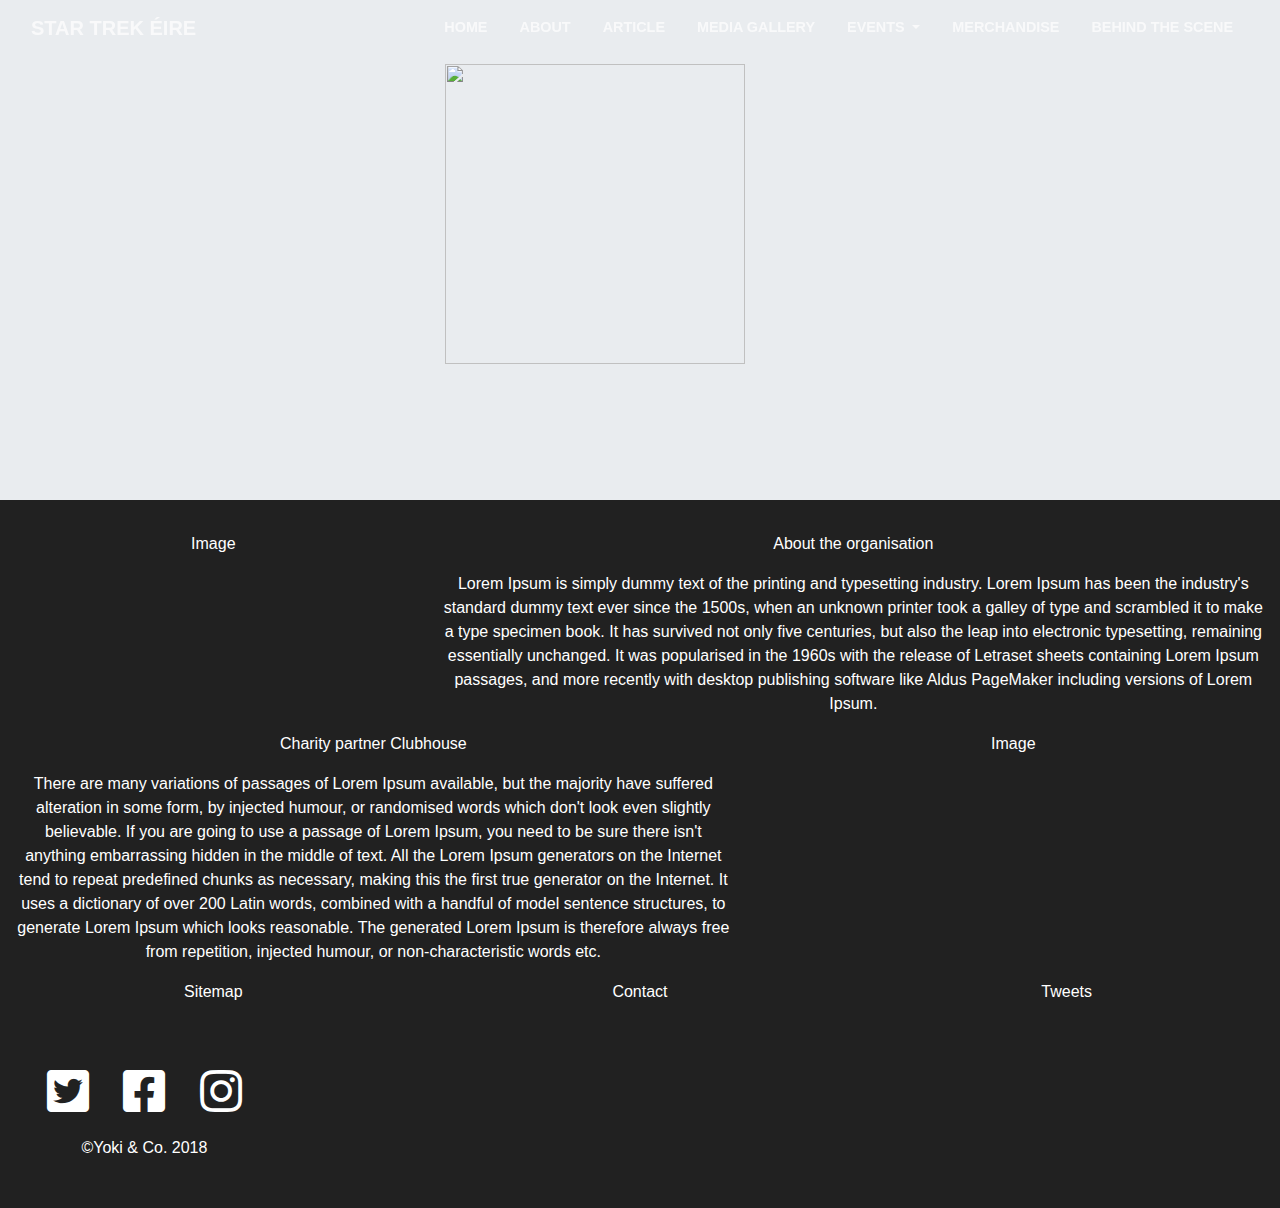
==== about.html @ 0637915a "Added html, jas and css files" ====
<!doctype html>
<html lang="en">
  <head>
    <!-- Required meta tags -->
    <meta charset="utf-8">
    <meta name="viewport" content="width=device-width, initial-scale=1, shrink-to-fit=no">
    <title>Star Trek Eire</title>
    <!-- Bootstrap CSS -->
    <link rel="stylesheet" href="https://maxcdn.bootstrapcdn.com/bootstrap/4.0.0/css/bootstrap.min.css" integrity="sha384-Gn5384xqQ1aoWXA+058RXPxPg6fy4IWvTNh0E263XmFcJlSAwiGgFAW/dAiS6JXm" crossorigin="anonymous">
    <!-- Custom Stylesheets -->
   <link rel="stylesheet" href="css/style.css">
   <link rel="stylesheet" href="css/aboutpage.css">
    <!-- Font Awesome -->
    <link href="https://use.fontawesome.com/releases/v5.0.6/css/all.css" rel="stylesheet">
  </head>
  <body>
    <!-- Navigation -->
    <nav class="navbar navbar-expand-lg navbar-light fixed-top" id="mainNav">
      <div class="container-fluid">
        <a class="navbar-brand js-scroll-trigger" href="#page-top">Star Trek Éire</a>
        <button class="navbar-toggler navbar-toggler-right" type="button" data-toggle="collapse" data-target="#navbarResponsive" aria-controls="navbarResponsive" aria-expanded="false" aria-label="Toggle navigation">
          <span class="navbar-toggler-icon"></span>
        </button>
        <div class="collapse navbar-collapse" id="navbarResponsive">
          <ul class="navbar-nav ml-auto">
            <li class="nav-item active">
              <a class="nav-link" href="index.html">Home <span class="sr-only">(current)</span></a>
            </li>
            <li class="nav-item">
              <a class="nav-link" href="about.html">About</a>
            </li>
            <li class="nav-item">
              <a class="nav-link" href="articles.html">Article</a>
            </li>
            <li class="nav-item">
              <a class="nav-link" href="mediagallery.html">Media Gallery</a>
            </li>
            <li class="nav-item dropdown">
              <a class="nav-link dropdown-toggle" href="#" id="navbarDropdownMenuLink" data-toggle="dropdown" aria-haspopup="true" aria-expanded="false">
                Events
              </a>
              <div class="dropdown-menu" aria-labelledby="navbarDropdownMenuLink">
                <a class="nav-link dropdown-item" href="events.html">Upcoming Events</a>
                <a class="nav-link dropdown-item" href="#">Past Events</a>
              </div>
            </li>
            <li class="nav-item">
              <a class="nav-link" href="merchandise.html">Merchandise</a>
            </li>
            <li class="nav-item">
              <a class="nav-link" href="behindthescene.html">Behind the Scene</a>
            </li>
          </ul>
        </div>
      </div>
    </nav>

<!-- Banner-->
<div class="row">
  <div class="jumbotron jumbotron-fluid">
    <div class="container">
      <div id="logo">
        <div class="row">
              <img class="logoimg animated fadeInUp img-responsive" src="assets/STE_logo_201216.png">
        </div>
      </div>
    </div>
  </div>
</div>

<!-- First row -->
 <section class="first">
   <div class="container-fluid">
     <div class="row">
      <div class="col-lg-4 col-md-4 col-sm-4 col-xs-12">
        <p>Image</p>
      </div>
      <div class="col-lg-8 col-md-8 col-sm-12 col-xs-12">
        <p>About the organisation</p>
        <p>Lorem Ipsum is simply dummy text of the printing and typesetting industry. Lorem Ipsum has been the industry's
         standard dummy text ever since the 1500s, when an unknown printer took a galley of type and scrambled it to make
         a type specimen book. It has survived not only five centuries, but also the leap into electronic typesetting,
         remaining essentially unchanged. It was popularised in the 1960s with the release of Letraset sheets containing
         Lorem Ipsum passages, and more recently with desktop publishing software like Aldus PageMaker including versions
         of Lorem Ipsum.</p>
      </div>
    </div>
  </div>
 </section>
<!-- second row -->
  <section class="second">
    <div class="container-fluid">
      <div class="row">
      <div class="col-lg-7 col-md-7 col-sm-9 col-xs-12">
        <p>Charity partner Clubhouse</p>
        <p>There are many variations of passages of Lorem Ipsum available, but the majority have suffered alteration in some form,
           by injected humour, or randomised words which don't look even slightly believable. If you are going to use a passage
            of Lorem Ipsum, you need to be sure there isn't anything embarrassing hidden in the middle of text. All the Lorem Ipsum
             generators on the Internet tend to repeat predefined chunks as necessary, making this the first true generator on the
              Internet. It uses a dictionary of over 200 Latin words, combined with a handful of model sentence structures, to generate
               Lorem Ipsum which looks reasonable. The generated Lorem Ipsum is therefore always free from repetition, injected humour,
                or non-characteristic words etc.</p>
      </div>
      <div class="col-lg-5 col-md-5 col-sm-7 col-xs-12">
        <p>Image</p>
      </div>
    </div>
  </div>
  </section>
<!-- Sitemap and other information -->
  <section class="sitemap">
      <div class="container-fluid">
        <div class="row">
          <div class="col-lg-4 col-md-4 col-sm-5 col-xs-12"><p>Sitemap</p></div>
          <div class="col-lg-4 col-md-4 col-sm-5 col-xs-12"><p>Contact</p></div>
          <div class="col-lg-4 col-md-4 col-sm-2 col-xs-12"><p>Tweets</p></div>
        </div>
      </div>
  </section>
<!-- footer -->
  <section class="footer">
      <div class="container-fluid">
        <div class="row">
          <div id="icons">
            <ul class="list-inline">
              <a href="http://www.twitter.com" target="_blank"><li class="list-inline-item"><i class="fab twitter fa-twitter-square fa-3x"></i></li></a>
              <a href="http://www.facebbok.com" target="_blank"><li class="list-inline-item"><i class="fab facebook fa-facebook-square fa-3x"></i></li></a>
              <a href="http://www.instagram.com" target="_blank"><li class="list-inline-item"><i class="fab instagram fa-instagram fa-3x"></i></li></a>
           </ul>
           <p>&copy;Yoki & Co. 2018</p>
          </div>
      </div>
    </div>
  </section>

    <!-- Optional JavaScript -->
    <!-- jQuery first, then Popper.js, then Bootstrap JS -->
    <script src="https://code.jquery.com/jquery-3.2.1.slim.min.js" integrity="sha384-KJ3o2DKtIkvYIK3UENzmM7KCkRr/rE9/Qpg6aAZGJwFDMVNA/GpGFF93hXpG5KkN" crossorigin="anonymous"></script>
    <script src="https://cdnjs.cloudflare.com/ajax/libs/popper.js/1.12.9/umd/popper.min.js" integrity="sha384-ApNbgh9B+Y1QKtv3Rn7W3mgPxhU9K/ScQsAP7hUibX39j7fakFPskvXusvfa0b4Q" crossorigin="anonymous"></script>
    <script src="https://maxcdn.bootstrapcdn.com/bootstrap/4.0.0/js/bootstrap.min.js" integrity="sha384-JZR6Spejh4U02d8jOt6vLEHfe/JQGiRRSQQxSfFWpi1MquVdAyjUar5+76PVCmYl" crossorigin="anonymous"></script>


     <!-- Plugin JavaScript -->
     <script src="vendor/jquery-easing/jquery.easing.min.js"></script>
     <script src="vendor/scrollreveal/scrollreveal.min.js"></script>
     <script src="vendor/magnific-popup/jquery.magnific-popup.min.js"></script>

     <!-- Custom scripts for this template -->
     <script src="js/scrollNav.js"></script>
     <script src="js/creative.min.js"></script>

  </body>
</html>
---- css/style.css ----
/* Custom stylesheet for Star Trek Eire Prototype */
/* Created by Bebito Samji */
/*version 3*/
/*Edited by Yoki 04/03/2018*/

/* style for body */
html, body {
  background-color: #212121;
  height: 100%;
  background-size: cover;
  text-align: center;
  font-size: 16px;
  margin: 0 auto;
}

h1 {
  font-size: 2.5em;
}

h2 {
  font-size: 2em;
  color: white;
}

#mainNav {
  border-bottom: 1px solid rgba(33, 37, 41, 0.1);
  background-color: #fff;
  font-family: 'Open Sans', 'Helvetica Neue', Arial, sans-serif;
  -webkit-transition: all 0.2s;
  -moz-transition: all 0.2s;
  transition: all 0.2s;
}

#mainNav .navbar-brand {
  font-weight: 700;
  text-transform: uppercase;
  color: #007129;
  font-family: 'Open Sans', 'Helvetica Neue', Arial, sans-serif;
}

#mainNav .navbar-brand:focus, #mainNav .navbar-brand:hover {
  color: #f05f40;
}

#mainNav .navbar-nav > li.nav-item > a.nav-link,
#mainNav .navbar-nav > li.nav-item > a.nav-link:focus {
  font-size: .9rem;
  font-weight: 700;
  text-transform: uppercase;
  color: #212529;
}

#mainNav .navbar-nav > li.nav-item > a.nav-link:hover,
#mainNav .navbar-nav > li.nav-item > a.nav-link:focus:hover {
  color: #f05f40;
}

#mainNav .navbar-nav > li.nav-item > a.nav-link.active,
#mainNav .navbar-nav > li.nav-item > a.nav-link:focus.active {
  color: #fff !important;
  background-color: transparent;
}

#mainNav .navbar-nav > li.nav-item > a.nav-link.active:hover,
#mainNav .navbar-nav > li.nav-item > a.nav-link:focus.active:hover {
  background-color: transparent;
}

@media (min-width: 992px) {
  #mainNav {
    border-color: transparent;
    background-color: transparent;
  }
  #mainNav .navbar-brand {
    color: rgba(255, 255, 255, 0.7);
  }
  #mainNav .navbar-brand:focus, #mainNav .navbar-brand:hover {
    color: #fff;
  }
  #mainNav .navbar-nav > li.nav-item > a.nav-link {
    padding: 0.5rem 1rem;
  }
  #mainNav .navbar-nav > li.nav-item > a.nav-link,
  #mainNav .navbar-nav > li.nav-item > a.nav-link:focus {
    color: rgba(255, 255, 255, 0.7);
  }
  #mainNav .navbar-nav > li.nav-item > a.nav-link:hover,
  #mainNav .navbar-nav > li.nav-item > a.nav-link:focus:hover {
    color: #fff;
  }
  #mainNav.navbar-shrink {
    border-bottom: 1px solid rgba(33, 37, 41, 0.1);
    background-color: #fff;
  }
  #mainNav.navbar-shrink .navbar-brand {
    color: #007129;
  }
  #mainNav.navbar-shrink .navbar-brand:focus, #mainNav.navbar-shrink .navbar-brand:hover {
    color: #f05f40;
  }
  #mainNav.navbar-shrink .navbar-nav > li.nav-item > a.nav-link,
  #mainNav.navbar-shrink .navbar-nav > li.nav-item > a.nav-link:focus {
    color: #212529;
  }
  #mainNav.navbar-shrink .navbar-nav > li.nav-item > a.nav-link:hover,
  #mainNav.navbar-shrink .navbar-nav > li.nav-item > a.nav-link:focus:hover {
    color: #F05F40;
  }
}

/* Sets the backgrounf banner image */
.jumbotron{
  background-image: url("../assets/earth-space.jpg");
  background-size: cover;
  background-repeat: no-repeat;
  background-position: center center;
  height: 500px;
  width: 100%;
}

/* style for banner containing logo */
/* .banner {
  text-align:center;
  width: 100%;
  height: 600px; */
  /* padding-left: 100px;
  padding-right: 100px; */
  /* background-size: cover;
  margin-top: -10px;
  margin-bottom: 5px;
  position: relative;
  z-index: 0;
}

.banner2 {
  position: relative;
  height: 400px;
} */

#articles_main {
  width: 100%;
  height: 50%;
}

#events_main {
  width: 100%;
  height: 50%;
}

/* #banner_img {
  position: absolute;
  width: 100%;
  height: 600px;
  background-size: cover;
  background-repeat: repeat-x;
} */

#logo {
  position: absolute;
  /* display: inline-block;
  left: 50%;
  margin-left: -150px; */
  z-index:3;
  /* padding-left: 550px;
  padding-right: 550px; */
  /* margin-top: -15px; */
  /* margin: 0 auto; */
}

.logoimg{
  position: relative;
  display: block;
  left: 50%;
  margin-left: 150px;
  width: 300px;
  height: 300px;
}

/* logo */
#circle {
  position: absolute;
  display: inline-block;
  /* left: 50%;
  right: 50%; */
  /* margin-top: -10px; */
  font-size: 2em;
  font-weight: 300;
  /* padding: 50px; */
  border-radius: 95%;
  height: 300px;
  width: 300px;
  background-color: #FAFAFA;
  margin: 0 auto;
}

/*Basic styling of rows*/
.firstrow, .secondrow {
  float: left;
  position: relative;
  text-align: center;
  padding: 20px 0;
  width: 100%;
  height: 500px;
}

/* First row of content */

/* .firstrow h2 {
  padding-top: 20px;
  text-align: center;
  font-size: 2em;
  font-weight: bold;
}

*/
.firstrow p {
  text-align: left;
}

.firstrow a {
  text-decoration: none;
  color: white;
}

.learn_more {
  text-decoration: underline;
  text-align: left;
}

/* Second row of content */
.secondrow p {
  text-align: left;
}

/* style for rows in every containers */
/* .row {
  margin:0;
  text-align: center;
} */

/* column stylings */
.col-lg-2,
.col-lg-3,
.col-lg-4,
.col-lg-5,
.col-lg-6,
.col-lg-7,
.col-lg-8 {
  color: white;
  background-color: #212121;
  /* background-color: rgba(33,33,33,0.7); */
  /* opacity: 0.7; */
  /* border-right: solid; */
  /* background-color: #FFF59D; */
}

.col-md-2,
.col-md-3,
.col-md-4,
.col-md-5,
.col-md-6,
.col-md-7,
.col-md-8 {
  color: white;
  /* border-right: solid; */
  /* background-color: #FFF59D; */
}

.col-sm-12 {
  clear: both;
  color: white;
  /* border-right: solid; */
  /* background-color: #FFF59D; */
}

.col-xs-12 {
  clear: both;
  color: white;
  /* border-right: solid; */
  /* background-color: #FFF59D; */
}

.col-lg-4:hover, .col-lg-8:hover {
  /* cursor: pointer; */
  /* background-color: #FFEB3B; */
  transition: all 0.5s ease-in-out;
}

.col-md-3:hover, .col-md-6:hover {
  /* cursor: pointer; */
  /* background-color: #FF7043; */
  transition: all 0.2s ease-in-out;
}

/* container for contact details */
.contact {
  /* position: relative; */
  margin: 0 auto;
  clear: both;
  margin-top: 5px;
  margin-bottom: 5px;
  align-items: center;
  background-color: #F0F3F4;
  padding: 10px;
}

.text {
  text-align: center;
  margin: 0px;
  color: black;
}

.text h1 {
  text-align: center;
  margin: 0px;
}

.text p {
  text-align: center;
  padding-top: 5px;
  /* padding-left: 10%; */
  font-size: 2em;
  font-weight: 200;
}

/* image holders */
.square p {
  /* padding-top: 60px;
  padding-left: 5px; */
  font-size: 1em;
}

.crew {
  background-color: white;
  vertical-align: middle;
  margin: 0 auto;
}

.square {
  vertical-align: middle;
  background: #D0D3D4;
  border-radius: 96%;
  height: 170px;
  width: 170px;
  margin: 0 auto;
  /* margin-top: 3px;
  margin-left: 150px;
  padding: 20px; */
  display: inline-block;
  -webkit-transition: all 1.5s ease-in-out;
  -moz-transition: all 1.5s ease-in-out;
  -o-transition: all 1.5s ease-in-out;
  transition: all 1.5s ease-in-out;
}

.square:hover {
  cursor: pointer;
  background-color: #9FA8DA;
  border-radius: 0;
  transition: all 0.5s ease-in-out;
}

/* Footer section */
.footer {
  clear: both;
  position: relative;
  /* bottom: 0; */
  color: white;
  background-color: #212121;
  padding: 2rem;
}

.img_art {
  margin: 0 auto;
  padding: 10px;
}

.image_article{
  max-width: 100%;
  float: right;
  padding: 10px;
}

.art {
  text-align: left;
  color: white;
  padding: 10px;
}

.art a {
  text-decoration: none;
  color: white;
}

.art a:hover {
  color: #615C5B;
}

.art h2 {
  text-align: left;
  color: white;
  font-weight: bold;
  padding: 10px;
}

.image_events {
  max-width: 100%;
  float: right;
  padding: 10px;
}

.about_img {
  max-width: 90%;
  max-height: 100%;
}

.events {
  text-align: left;
  color: white;
  padding: 10px;
}

.events a {
  text-decoration: none;
  color: white;
}

.events a:hover {
  color: #615C5B;
}

.events h2 {
  text-align: left;
  color: white;
  font-weight: bold;
  padding: 10px;
}

/*copyright footer*/

.mastfoot {
  color: white;
  /* color: rgba(255,255,255,.5); */
  background-color: #212121;
}

/* Padding for spacing */
.inner {
  padding: 1rem;
}

.img-fluid {
  max-width: 100%;
  max-height: 100%;
  height: auto;
}

#icons {
    text-align: center;
    padding-top: 10px;
    padding-bottom: -30px;
}

#icons .fab {
    color: white;
    margin: 5px 15px;
    position: relative;
    bottom: 0;
    transition: all 0.2s ease-in-out;
}

#icons .twitter:hover {
    color:#6cadde;
    bottom: 5px;
}

#icons .facebook:hover {
    color:#3b5998;
    bottom: 5px;
}

#icons .instagram:hover {
    color:#517fa6;
    bottom: 5px;
}

#section_title {
  position: absolute;
  color: white;
  font-size: 3em;
  font-weight: bold;
  z-index: 1;
}

@media screen and (max-width: 480px) {
  .jumbotron{
    height: 200px;
  }

  #logo {
    position: absolute;
    display: inline-block;
    /* left: 50%;
    margin-left: -200px; */
    z-index:3;
    /* padding-left: 550px;
    padding-right: 550px; */
    /* margin-top: -15px; */
    /* margin: 0 auto; */
  }

  /* logo */
  .logoimg{
    position: relative;
    display: block;
    left: 50%;
    margin-left: -50px;
    width: 100px;
    height: 100px;
    /* margin: 0 auto; */
  }

  #circle {
    position: absolute;
    display: inline-block;
    /* left: 50%;
    right: 50%; */
    /* margin-top: -10px; */
    font-size: 2em;
    font-weight: 150;
    /* padding: 50px; */
    border-radius: 95%;
    height: 150px;
    width: 150px;
    background-color: #FAFAFA;
  }

  .mastfoot {
    position: fixed;
    bottom: 0;
    font-size: 0.8em;
  }

  .mastfoot,
  .cover-container {
    width: 100%; /* Must be percentage or pixels for horizontal alignment */
  }
}

@media screen and (max-width: 768px) {
  #logo {
    position: relative;
    display: inline-block;
    z-index:3;
    /* padding-left: 550px;
    padding-right: 550px; */
    /* margin-top: -10px; */
  }

  /* logo */
  .logoimg{
    position: relative;
    display: block;
    left: 50%;
    margin-left: -75px;
    width: 150px;
    height: 150px;
    /* margin: 0 auto; */
  }

  #circle {
    position: absolute;
    display: inline-block;
    /* left: 50%;
    right: 50%; */
    /* margin-top: -10px; */
    font-size: 2em;
    font-weight: 200;
    /* padding: 50px; */
    border-radius: 95%;
    height: 200px;
    width: 200px;
    background-color: #FAFAFA;
  }

  .square {
    background: #D0D3D4;
    border-radius: 96%;
    height: 100px;
    width: 100px;
    margin-top: 3px;
    margin-left: 5px;
    padding-bottom: 5px;
    display: block;
    -webkit-transition: all 1.5s ease-in-out;
    -moz-transition: all 1.5s ease-in-out;
    -o-transition: all 1.5s ease-in-out;
    transition: all 1.5s ease-in-out;
  }

  .mastfoot {
    clear: both;
    bottom: 0;
    font-size: 0.8em;
  }

  .mastfoot,
  .cover-container {
    width: 100%; /* Must be percentage or pixels for horizontal alignment */
  }
}
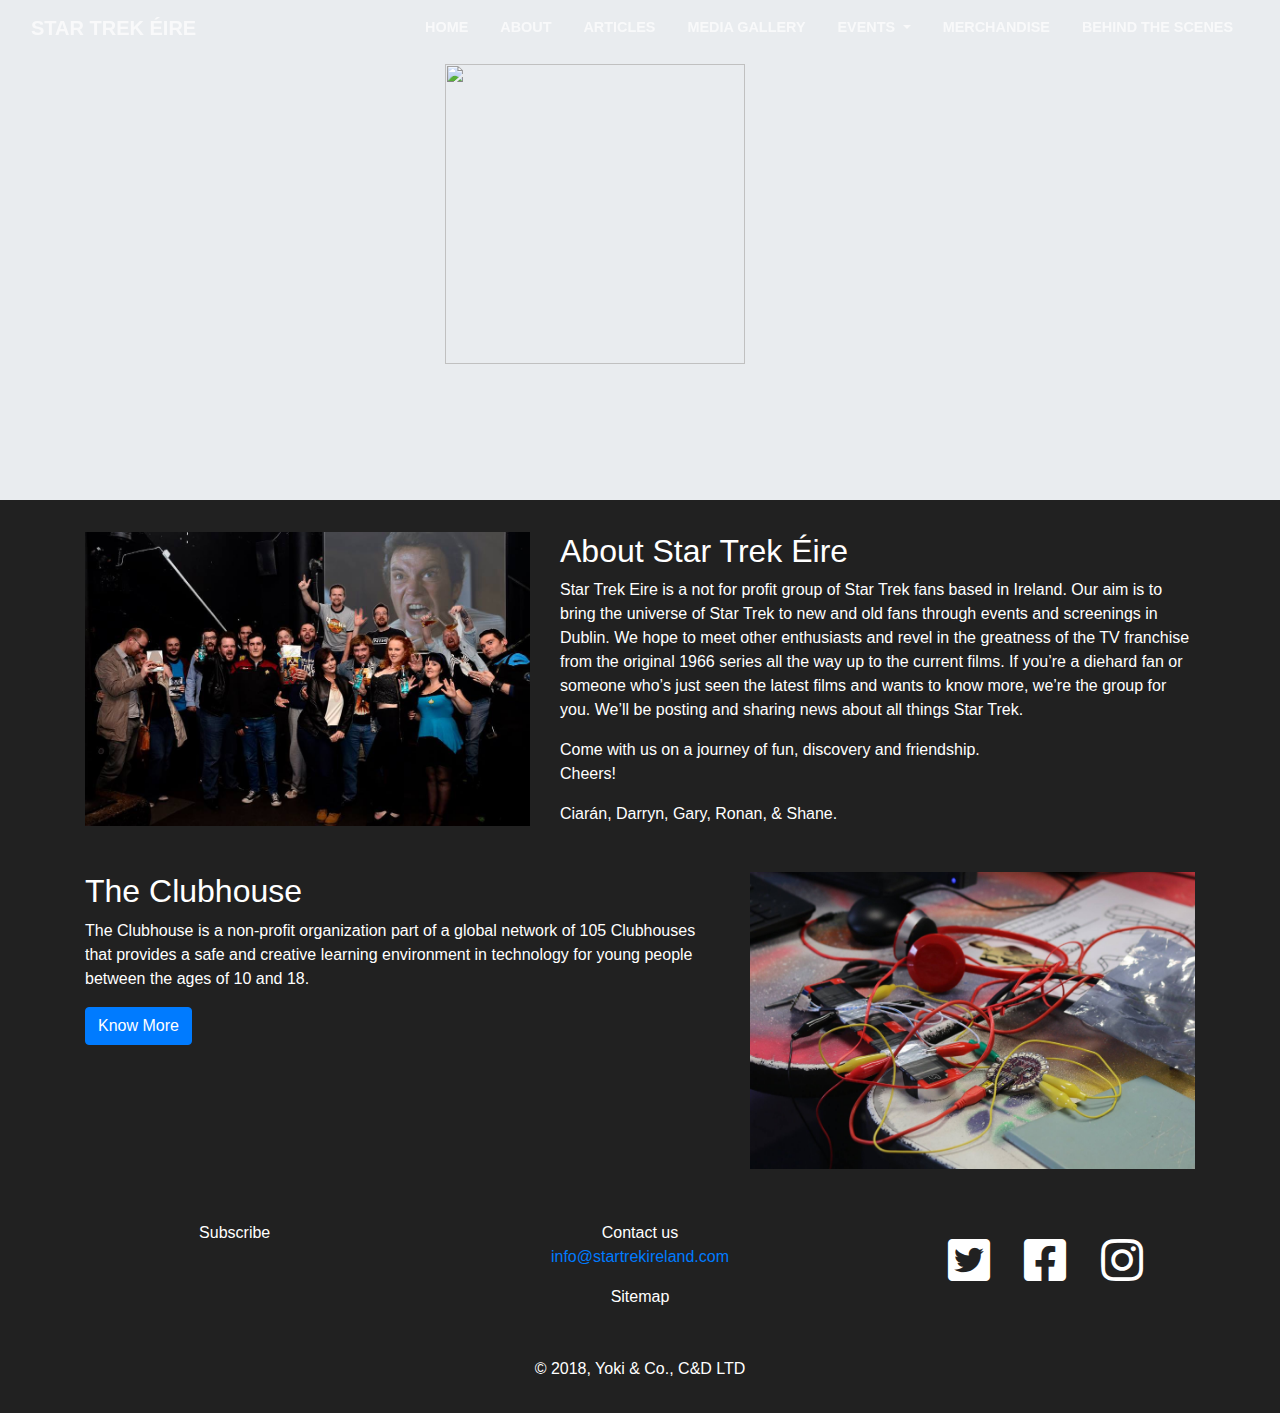
==== commit 0f9ef8b5: "Merge pull request #4 from ykylee3/StaticBackground" ====
--- a/about.html
+++ b/about.html
@@ -30,7 +30,7 @@
               <a class="nav-link" href="about.html">About</a>
             </li>
             <li class="nav-item">
-              <a class="nav-link" href="articles.html">Article</a>
+              <a class="nav-link" href="articles.html">Articles</a>
             </li>
             <li class="nav-item">
               <a class="nav-link" href="mediagallery.html">Media Gallery</a>
@@ -48,7 +48,7 @@
               <a class="nav-link" href="merchandise.html">Merchandise</a>
             </li>
             <li class="nav-item">
-              <a class="nav-link" href="behindthescene.html">Behind the Scene</a>
+              <a class="nav-link" href="behindthescene.html">Behind the Scenes</a>
             </li>
           </ul>
         </div>
@@ -70,84 +70,95 @@
 
 <!-- First row -->
  <section class="first">
-   <div class="container-fluid">
+   <div class="container">
      <div class="row">
-      <div class="col-lg-4 col-md-4 col-sm-4 col-xs-12">
-        <p>Image</p>
+      <div class="col-lg-5 col-md-5 col-sm-4 col-xs-12">
+        <div class="img-fluid"><img id="ste_about" src="assets/startrekeire_about.jpg" alt="star trek group"></div>
+
+
       </div>
-      <div class="col-lg-8 col-md-8 col-sm-12 col-xs-12">
-        <p>About the organisation</p>
-        <p>Lorem Ipsum is simply dummy text of the printing and typesetting industry. Lorem Ipsum has been the industry's
-         standard dummy text ever since the 1500s, when an unknown printer took a galley of type and scrambled it to make
-         a type specimen book. It has survived not only five centuries, but also the leap into electronic typesetting,
-         remaining essentially unchanged. It was popularised in the 1960s with the release of Letraset sheets containing
-         Lorem Ipsum passages, and more recently with desktop publishing software like Aldus PageMaker including versions
-         of Lorem Ipsum.</p>
+      <div class="about col-lg-7 col-md-7 col-sm-12 col-xs-12">
+        <h2>About Star Trek Éire</h2>
+        <p>Star Trek Eire is a not for profit group of Star Trek fans based
+          in Ireland. Our aim is to bring the universe of Star Trek to new
+          and old fans through events and screenings in Dublin. We hope to
+          meet other enthusiasts and revel in the greatness of the TV franchise
+          from the original 1966 series all the way up to the current films.
+          If you’re a diehard fan or someone who’s just seen the latest films
+          and wants to know more, we’re the group for you. We’ll be posting
+          and sharing news about all things Star Trek.
+
+          <p>Come with us on a journey of fun, discovery and friendship.
+          <br>Cheers!
+          <p>Ciarán, Darryn, Gary, Ronan, & Shane.</p>
       </div>
     </div>
   </div>
  </section>
 <!-- second row -->
   <section class="second">
-    <div class="container-fluid">
+    <div class="container">
       <div class="row">
-      <div class="col-lg-7 col-md-7 col-sm-9 col-xs-12">
-        <p>Charity partner Clubhouse</p>
-        <p>There are many variations of passages of Lorem Ipsum available, but the majority have suffered alteration in some form,
-           by injected humour, or randomised words which don't look even slightly believable. If you are going to use a passage
-            of Lorem Ipsum, you need to be sure there isn't anything embarrassing hidden in the middle of text. All the Lorem Ipsum
-             generators on the Internet tend to repeat predefined chunks as necessary, making this the first true generator on the
-              Internet. It uses a dictionary of over 200 Latin words, combined with a handful of model sentence structures, to generate
-               Lorem Ipsum which looks reasonable. The generated Lorem Ipsum is therefore always free from repetition, injected humour,
-                or non-characteristic words etc.</p>
+      <div class="about col-lg-7 col-md-7 col-sm-9 col-xs-12">
+        <h2>The Clubhouse</h2>
+        <p>The Clubhouse is a non-profit organization part of a global network
+          of 105 Clubhouses that provides a safe and creative learning environment in
+          technology for young people between the ages of 10 and 18.</p>
+          <a class="btn btn-primary" href="http://theclubhouse.ie/" role="button">Know More</a>
       </div>
       <div class="col-lg-5 col-md-5 col-sm-7 col-xs-12">
-        <p>Image</p>
+        <div class="img-fluid"><img id="clubhouse_about" src="assets/clubhouse.jpg" alt="kid's equipments image"></div>
       </div>
     </div>
   </div>
   </section>
+
 <!-- Sitemap and other information -->
-  <section class="sitemap">
-      <div class="container-fluid">
-        <div class="row">
-          <div class="col-lg-4 col-md-4 col-sm-5 col-xs-12"><p>Sitemap</p></div>
-          <div class="col-lg-4 col-md-4 col-sm-5 col-xs-12"><p>Contact</p></div>
-          <div class="col-lg-4 col-md-4 col-sm-2 col-xs-12"><p>Tweets</p></div>
+<section class="footer">
+  <div class="container-fluid">
+    <div class="row">
+      <div class="col-lg-4 col-md-4 col-sm-12 col-xs-12">
+        <div>Subscribe</div>
+      </div>
+      <div class="col-lg-4 col-md-4 col-sm-12 col-xs-12">
+        <div>Contact us</div>
+        <p><a href="#">info@startrekireland.com</a></p>
+        <div>Sitemap</div>
+      </div>
+      <div class="col-lg-4 col-md-4 col-sm-12 col-xs-12">
+        <div id="icons">
+          <ul class="list-inline">
+            <a href="http://www.twitter.com" target="_blank"><li class="list-inline-item"><i class="fab twitter fa-twitter-square fa-3x"></i></li></a>
+            <a href="http://www.facebbok.com" target="_blank"><li class="list-inline-item"><i class="fab facebook fa-facebook-square fa-3x"></i></li></a>
+            <a href="http://www.instagram.com" target="_blank"><li class="list-inline-item"><i class="fab instagram fa-instagram fa-3x"></i></li></a>
+          </ul>
         </div>
       </div>
-  </section>
-<!-- footer -->
-  <section class="footer">
-      <div class="container-fluid">
-        <div class="row">
-          <div id="icons">
-            <ul class="list-inline">
-              <a href="http://www.twitter.com" target="_blank"><li class="list-inline-item"><i class="fab twitter fa-twitter-square fa-3x"></i></li></a>
-              <a href="http://www.facebbok.com" target="_blank"><li class="list-inline-item"><i class="fab facebook fa-facebook-square fa-3x"></i></li></a>
-              <a href="http://www.instagram.com" target="_blank"><li class="list-inline-item"><i class="fab instagram fa-instagram fa-3x"></i></li></a>
-           </ul>
-           <p>&copy;Yoki & Co. 2018</p>
-          </div>
-      </div>
     </div>
-  </section>
+  </div>
+</section>
 
-    <!-- Optional JavaScript -->
-    <!-- jQuery first, then Popper.js, then Bootstrap JS -->
-    <script src="https://code.jquery.com/jquery-3.2.1.slim.min.js" integrity="sha384-KJ3o2DKtIkvYIK3UENzmM7KCkRr/rE9/Qpg6aAZGJwFDMVNA/GpGFF93hXpG5KkN" crossorigin="anonymous"></script>
-    <script src="https://cdnjs.cloudflare.com/ajax/libs/popper.js/1.12.9/umd/popper.min.js" integrity="sha384-ApNbgh9B+Y1QKtv3Rn7W3mgPxhU9K/ScQsAP7hUibX39j7fakFPskvXusvfa0b4Q" crossorigin="anonymous"></script>
-    <script src="https://maxcdn.bootstrapcdn.com/bootstrap/4.0.0/js/bootstrap.min.js" integrity="sha384-JZR6Spejh4U02d8jOt6vLEHfe/JQGiRRSQQxSfFWpi1MquVdAyjUar5+76PVCmYl" crossorigin="anonymous"></script>
+<div class="mastfoot">
+  <div class="inner">
+    <p>&copy; 2018, Yoki & Co., C&D LTD</p>
+  </div>
+</div>
 
 
-     <!-- Plugin JavaScript -->
-     <script src="vendor/jquery-easing/jquery.easing.min.js"></script>
-     <script src="vendor/scrollreveal/scrollreveal.min.js"></script>
-     <script src="vendor/magnific-popup/jquery.magnific-popup.min.js"></script>
+<!-- Optional JavaScript -->
+<!-- jQuery first, then Popper.js, then Bootstrap JS -->
+<script src="https://code.jquery.com/jquery-3.2.1.slim.min.js" integrity="sha384-KJ3o2DKtIkvYIK3UENzmM7KCkRr/rE9/Qpg6aAZGJwFDMVNA/GpGFF93hXpG5KkN" crossorigin="anonymous"></script>
+<script src="https://cdnjs.cloudflare.com/ajax/libs/popper.js/1.12.9/umd/popper.min.js" integrity="sha384-ApNbgh9B+Y1QKtv3Rn7W3mgPxhU9K/ScQsAP7hUibX39j7fakFPskvXusvfa0b4Q" crossorigin="anonymous"></script>
+<script src="https://maxcdn.bootstrapcdn.com/bootstrap/4.0.0/js/bootstrap.min.js" integrity="sha384-JZR6Spejh4U02d8jOt6vLEHfe/JQGiRRSQQxSfFWpi1MquVdAyjUar5+76PVCmYl" crossorigin="anonymous"></script>
 
-     <!-- Custom scripts for this template -->
-     <script src="js/scrollNav.js"></script>
-     <script src="js/creative.min.js"></script>
+<!-- Plugin JavaScript -->
+<script src="vendor/jquery-easing/jquery.easing.min.js"></script>
+<script src="vendor/scrollreveal/scrollreveal.min.js"></script>
+<script src="vendor/magnific-popup/jquery.magnific-popup.min.js"></script>
 
-  </body>
+<!-- Custom scripts for this template -->
+<script src="js/scrollNav.js"></script>
+<script src="js/creative.min.js"></script>
+
+</body>
 </html>
--- a/css/style.css
+++ b/css/style.css
@@ -4,7 +4,17 @@
 /*Edited by Yoki 04/03/2018*/
 
 /* style for body */
-html, body {
+html {
+  font-size: 16px;
+  line-height: 23px;
+  background-color: #212121;
+  height: 100%;
+  background-size: cover;
+  text-align: center;
+  margin: 0 auto;
+}
+
+body {
   background-color: #212121;
   height: 100%;
   background-size: cover;
@@ -144,7 +154,9 @@
 
 #events_main {
   width: 100%;
-  height: 50%;
+  height: 100%;
+  height: auto;
+  margin: 0 auto;
 }
 
 /* #banner_img {
@@ -194,7 +206,8 @@
 }
 
 /*Basic styling of rows*/
-.firstrow, .secondrow {
+.firstrow,
+.secondrow {
   float: left;
   position: relative;
   text-align: center;
@@ -232,6 +245,16 @@
   text-align: left;
 }
 
+.clubhouse{
+  background-image: url("../assets/clubhouse_index.jpg");
+  background-size: cover;
+  background-repeat: no-repeat;
+  background-position: center center;
+  height: 100%;
+  width: 100%;
+  padding: 20px;
+  text-align: center;
+}
 /* style for rows in every containers */
 /* .row {
   margin:0;
@@ -305,6 +328,7 @@
 }
 
 .text {
+  position: relative;
   text-align: center;
   margin: 0px;
   color: black;
@@ -331,6 +355,7 @@
 }
 
 .crew {
+  position: relative;
   background-color: white;
   vertical-align: middle;
   margin: 0 auto;
@@ -360,6 +385,16 @@
   transition: all 0.5s ease-in-out;
 }
 
+.events_index {
+  /* background-size: cover;
+  background-repeat: no-repeat;
+  background-position: center center; */
+  height: 100%;
+  width: 100%;
+  padding: 20px;
+  text-align: center;
+}
+
 /* Footer section */
 .footer {
   clear: both;
@@ -368,6 +403,7 @@
   color: white;
   background-color: #212121;
   padding: 2rem;
+  margin-top: 20px;
 }
 
 .img_art {
@@ -434,6 +470,23 @@
   color: white;
   font-weight: bold;
   padding: 10px;
+}
+
+.about{
+  text-align: left;
+  padding-bottom: 30px;
+}
+
+#clubhouse_about{
+  max-width: 100%;
+  max-height: 100%;
+  height: auto;
+}
+
+#ste_about{
+  max-width: 100%;
+  max-height: 100%;
+  height: auto;
 }
 
 /*copyright footer*/
@@ -495,6 +548,10 @@
 @media screen and (max-width: 480px) {
   .jumbotron{
     height: 200px;
+  }
+
+  body {
+    font-size: 12px;
   }
 
   #logo {
@@ -548,6 +605,8 @@
 }
 
 @media screen and (max-width: 768px) {
+  font-size: 14px;
+
   #logo {
     position: relative;
     display: inline-block;
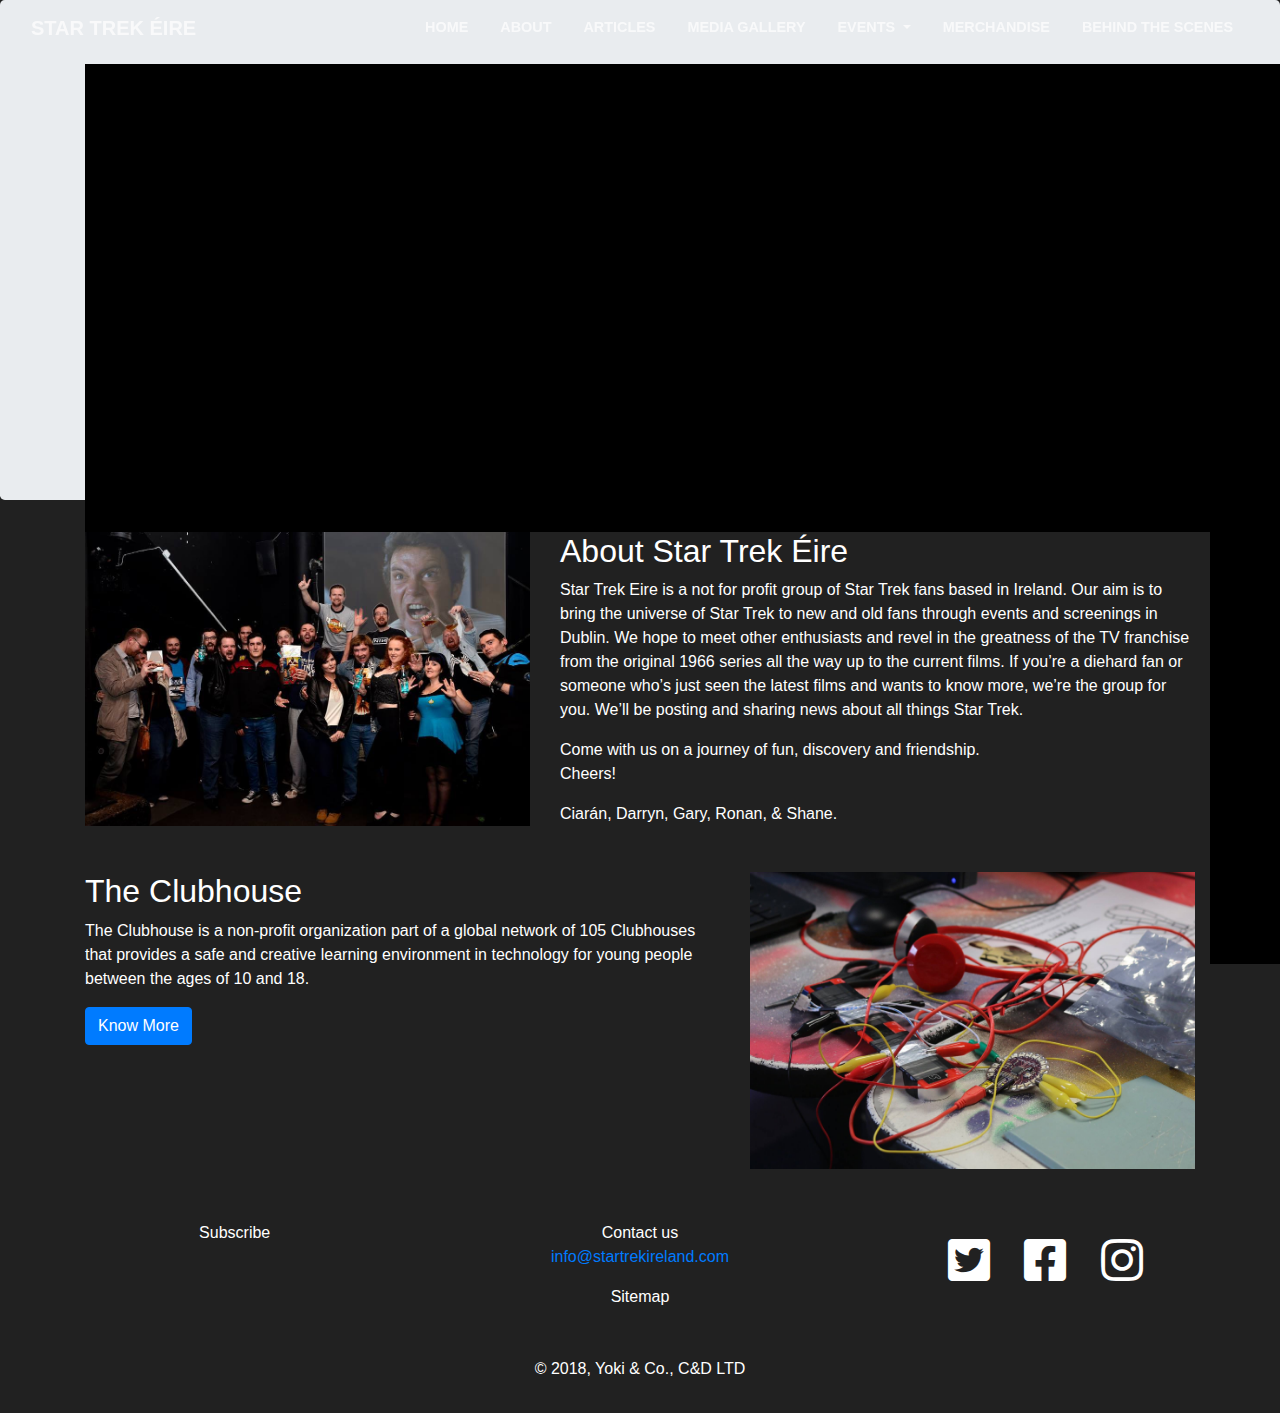
==== commit c68ddfc1: "Centered logo in and added draft of particke animation in index.html" ====
--- a/about.html
+++ b/about.html
@@ -55,18 +55,14 @@
       </div>
     </nav>
 
-<!-- Banner-->
-<div class="row">
-  <div class="jumbotron jumbotron-fluid">
-    <div class="container">
-      <div id="logo">
-        <div class="row">
-              <img class="logoimg animated fadeInUp img-responsive" src="assets/STE_logo_201216.png">
+    <div class="jumbotron">
+      <div class="container">
+        <div id="particles-js"></div>
+        <div class="img-fluid mx-auto d-block text-center" id="logo">
+          <img class="logoimg animated fadeInUp" src="assets/STE_logo_201216.png">
         </div>
       </div>
     </div>
-  </div>
-</div>
 
 <!-- First row -->
  <section class="first">
--- a/css/style.css
+++ b/css/style.css
@@ -74,48 +74,6 @@
 #mainNav .navbar-nav > li.nav-item > a.nav-link.active:hover,
 #mainNav .navbar-nav > li.nav-item > a.nav-link:focus.active:hover {
   background-color: transparent;
-}
-
-@media (min-width: 992px) {
-  #mainNav {
-    border-color: transparent;
-    background-color: transparent;
-  }
-  #mainNav .navbar-brand {
-    color: rgba(255, 255, 255, 0.7);
-  }
-  #mainNav .navbar-brand:focus, #mainNav .navbar-brand:hover {
-    color: #fff;
-  }
-  #mainNav .navbar-nav > li.nav-item > a.nav-link {
-    padding: 0.5rem 1rem;
-  }
-  #mainNav .navbar-nav > li.nav-item > a.nav-link,
-  #mainNav .navbar-nav > li.nav-item > a.nav-link:focus {
-    color: rgba(255, 255, 255, 0.7);
-  }
-  #mainNav .navbar-nav > li.nav-item > a.nav-link:hover,
-  #mainNav .navbar-nav > li.nav-item > a.nav-link:focus:hover {
-    color: #fff;
-  }
-  #mainNav.navbar-shrink {
-    border-bottom: 1px solid rgba(33, 37, 41, 0.1);
-    background-color: #fff;
-  }
-  #mainNav.navbar-shrink .navbar-brand {
-    color: #007129;
-  }
-  #mainNav.navbar-shrink .navbar-brand:focus, #mainNav.navbar-shrink .navbar-brand:hover {
-    color: #f05f40;
-  }
-  #mainNav.navbar-shrink .navbar-nav > li.nav-item > a.nav-link,
-  #mainNav.navbar-shrink .navbar-nav > li.nav-item > a.nav-link:focus {
-    color: #212529;
-  }
-  #mainNav.navbar-shrink .navbar-nav > li.nav-item > a.nav-link:hover,
-  #mainNav.navbar-shrink .navbar-nav > li.nav-item > a.nav-link:focus:hover {
-    color: #F05F40;
-  }
 }
 
 /* Sets the backgrounf banner image */
@@ -168,42 +126,41 @@
 } */
 
 #logo {
+  z-index:3;
+}
+
+.logoimg{
+}
+
+/* ---- particles.js container ---- */
+
+#particles-js {
   position: absolute;
-  /* display: inline-block;
-  left: 50%;
-  margin-left: -150px; */
-  z-index:3;
-  /* padding-left: 550px;
-  padding-right: 550px; */
-  /* margin-top: -15px; */
-  /* margin: 0 auto; */
-}
-
-.logoimg{
-  position: relative;
-  display: block;
-  left: 50%;
-  margin-left: 150px;
-  width: 300px;
-  height: 300px;
+  width: 100%;
+  height: 100%;
+  background-color: #000000;
+  background-image: url("");
+  background-repeat: no-repeat;
+  background-size: cover;
+  background-position: 50% 50%;
 }
 
 /* logo */
-#circle {
+/* #circle {
   position: absolute;
   display: inline-block;
   /* left: 50%;
   right: 50%; */
   /* margin-top: -10px; */
-  font-size: 2em;
+  /* font-size: 2em;
   font-weight: 300;
-  /* padding: 50px; */
+  /* padding: 50px;
   border-radius: 95%;
   height: 300px;
   width: 300px;
   background-color: #FAFAFA;
   margin: 0 auto;
-}
+} */
 
 /*Basic styling of rows*/
 .firstrow,
@@ -508,6 +465,37 @@
   height: auto;
 }
 
+/* For the articles page */
+/* for the holding container */
+.article {
+  width: 100%;
+  margin: 10px 0px;
+}
+/* column styles if needed */
+.col-lg-2, .col-lg-3, .col-md-3, .col-sm-4, .col-xs-12 {
+
+}
+/* image in the article */
+#articleimage {
+  padding: 5px;
+  width: inherit;
+  height: 260px;
+}
+/* text in the article */
+.article p {
+  text-align: justify;
+}
+/* heading for the article */
+.article h5 {
+  padding-top: 10px;
+  font-weight: 400;
+}
+/* links for full article */
+#clickme {
+  font-style: italic;
+  font-weight: bold;
+}
+
 #icons {
     text-align: center;
     padding-top: 10px;
@@ -545,6 +533,37 @@
   z-index: 1;
 }
 
+/* For the articles page */
+/* for the holding container */
+.article {
+  width: 100%;
+  margin: 10px 0px;
+}
+/* column styles if needed */
+.col-lg-2, .col-lg-3, .col-md-3, .col-sm-4, .col-xs-12 {
+
+}
+/* image in the article */
+#articleimage {
+  padding: 5px;
+  width: inherit;
+  height: 260px;
+}
+/* text in the article */
+.article p {
+  text-align: justify;
+}
+/* heading for the article */
+.article h5 {
+  padding-top: 10px;
+  font-weight: 400;
+}
+/* links for full article */
+#clickme {
+  font-style: italic;
+  font-weight: bold;
+}
+
 @media screen and (max-width: 480px) {
   .jumbotron{
     height: 200px;
@@ -555,26 +574,7 @@
   }
 
   #logo {
-    position: absolute;
-    display: inline-block;
-    /* left: 50%;
-    margin-left: -200px; */
-    z-index:3;
-    /* padding-left: 550px;
-    padding-right: 550px; */
-    /* margin-top: -15px; */
-    /* margin: 0 auto; */
-  }
-
-  /* logo */
-  .logoimg{
-    position: relative;
-    display: block;
-    left: 50%;
-    margin-left: -50px;
-    width: 100px;
-    height: 100px;
-    /* margin: 0 auto; */
+    max-height: 50px;
   }
 
   #circle {
@@ -608,23 +608,6 @@
   font-size: 14px;
 
   #logo {
-    position: relative;
-    display: inline-block;
-    z-index:3;
-    /* padding-left: 550px;
-    padding-right: 550px; */
-    /* margin-top: -10px; */
-  }
-
-  /* logo */
-  .logoimg{
-    position: relative;
-    display: block;
-    left: 50%;
-    margin-left: -75px;
-    width: 150px;
-    height: 150px;
-    /* margin: 0 auto; */
   }
 
   #circle {
@@ -668,3 +651,48 @@
     width: 100%; /* Must be percentage or pixels for horizontal alignment */
   }
 }
+
+@media (min-width: 992px) {
+  #logo {
+  }
+
+  #mainNav {
+    border-color: transparent;
+    background-color: transparent;
+  }
+  #mainNav .navbar-brand {
+    color: rgba(255, 255, 255, 0.7);
+  }
+  #mainNav .navbar-brand:focus, #mainNav .navbar-brand:hover {
+    color: #fff;
+  }
+  #mainNav .navbar-nav > li.nav-item > a.nav-link {
+    padding: 0.5rem 1rem;
+  }
+  #mainNav .navbar-nav > li.nav-item > a.nav-link,
+  #mainNav .navbar-nav > li.nav-item > a.nav-link:focus {
+    color: rgba(255, 255, 255, 0.7);
+  }
+  #mainNav .navbar-nav > li.nav-item > a.nav-link:hover,
+  #mainNav .navbar-nav > li.nav-item > a.nav-link:focus:hover {
+    color: #fff;
+  }
+  #mainNav.navbar-shrink {
+    border-bottom: 1px solid rgba(33, 37, 41, 0.1);
+    background-color: #fff;
+  }
+  #mainNav.navbar-shrink .navbar-brand {
+    color: #007129;
+  }
+  #mainNav.navbar-shrink .navbar-brand:focus, #mainNav.navbar-shrink .navbar-brand:hover {
+    color: #f05f40;
+  }
+  #mainNav.navbar-shrink .navbar-nav > li.nav-item > a.nav-link,
+  #mainNav.navbar-shrink .navbar-nav > li.nav-item > a.nav-link:focus {
+    color: #212529;
+  }
+  #mainNav.navbar-shrink .navbar-nav > li.nav-item > a.nav-link:hover,
+  #mainNav.navbar-shrink .navbar-nav > li.nav-item > a.nav-link:focus:hover {
+    color: #F05F40;
+  }
+}
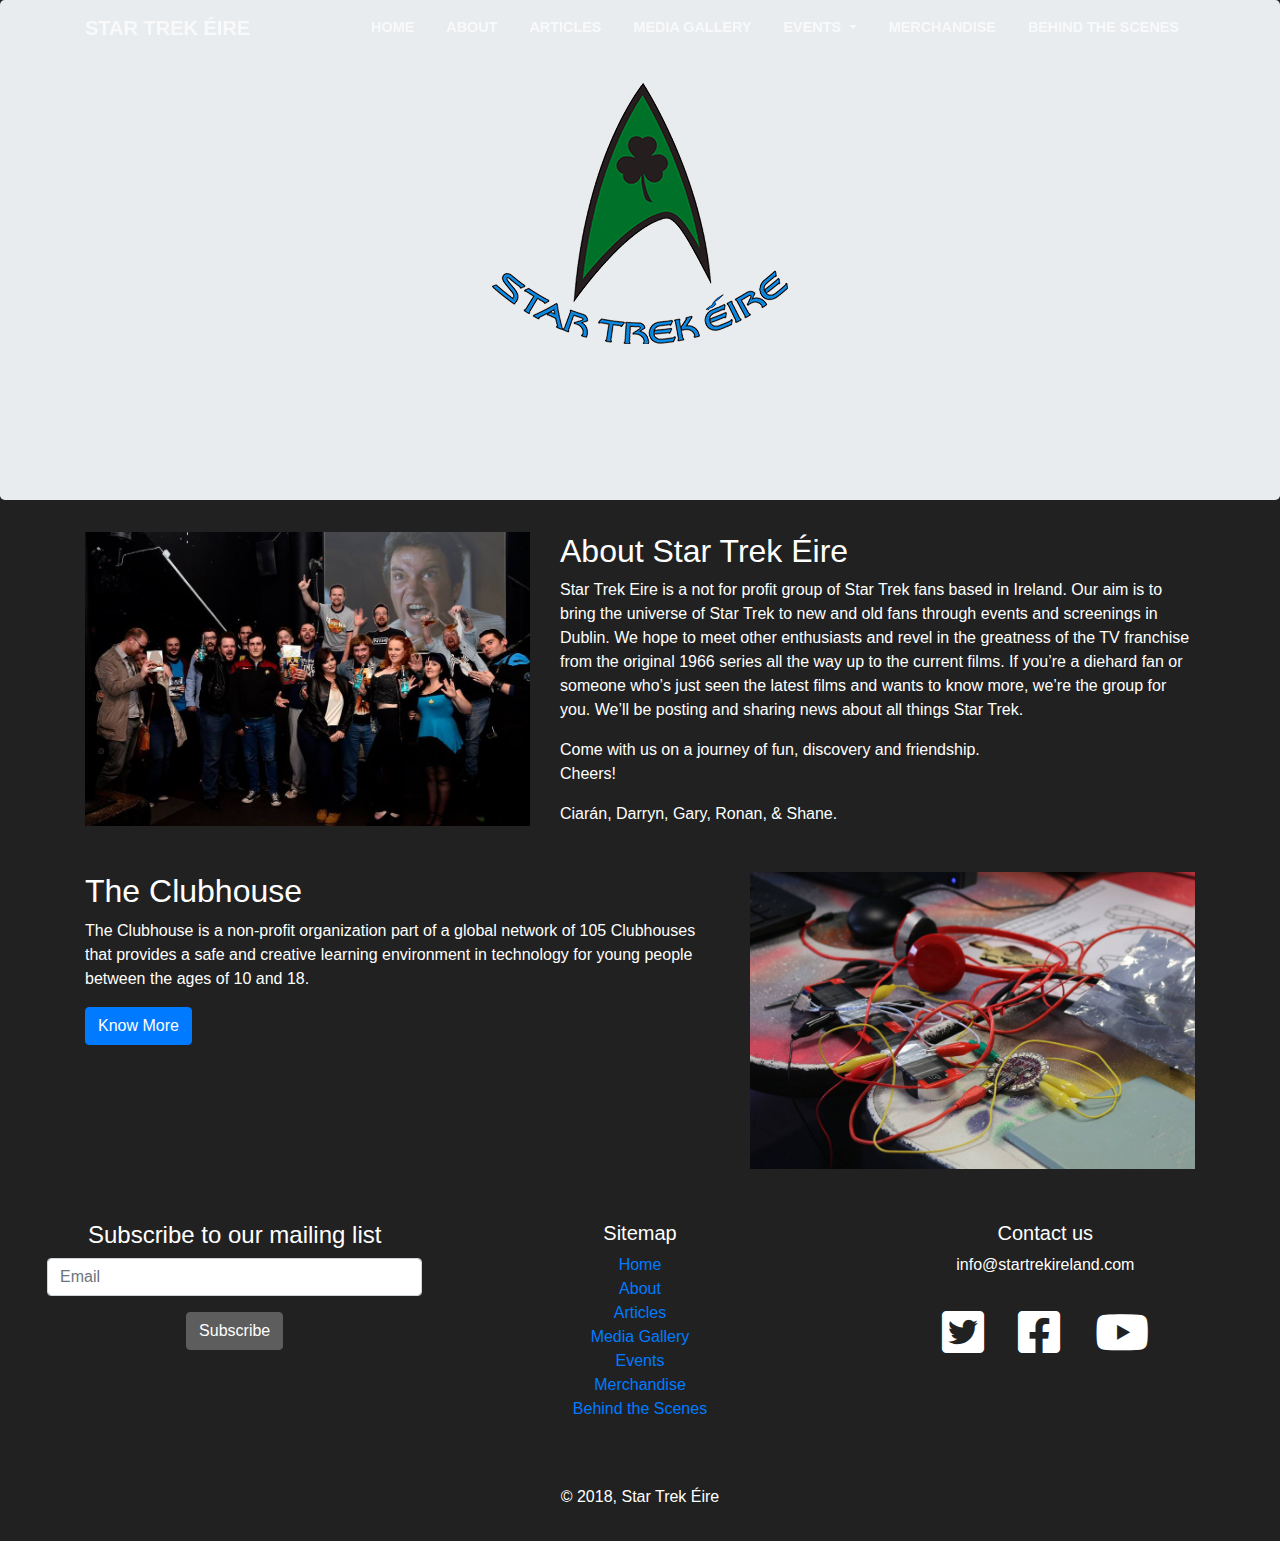
==== commit 328fa7d0: "fixed bug in nav bar" ====
--- a/about.html
+++ b/about.html
@@ -16,7 +16,7 @@
   <body>
     <!-- Navigation -->
     <nav class="navbar navbar-expand-lg navbar-light fixed-top" id="mainNav">
-      <div class="container-fluid">
+      <div class="container">
         <a class="navbar-brand js-scroll-trigger" href="#page-top">Star Trek Éire</a>
         <button class="navbar-toggler navbar-toggler-right" type="button" data-toggle="collapse" data-target="#navbarResponsive" aria-controls="navbarResponsive" aria-expanded="false" aria-label="Toggle navigation">
           <span class="navbar-toggler-icon"></span>
@@ -57,7 +57,6 @@
 
     <div class="jumbotron">
       <div class="container">
-        <div id="particles-js"></div>
         <div class="img-fluid mx-auto d-block text-center" id="logo">
           <img class="logoimg animated fadeInUp" src="assets/STE_logo_201216.png">
         </div>
@@ -109,37 +108,94 @@
   </div>
   </section>
 
-<!-- Sitemap and other information -->
-<section class="footer">
-  <div class="container-fluid">
-    <div class="row">
-      <div class="col-lg-4 col-md-4 col-sm-12 col-xs-12">
-        <div>Subscribe</div>
-      </div>
-      <div class="col-lg-4 col-md-4 col-sm-12 col-xs-12">
-        <div>Contact us</div>
-        <p><a href="#">info@startrekireland.com</a></p>
-        <div>Sitemap</div>
-      </div>
-      <div class="col-lg-4 col-md-4 col-sm-12 col-xs-12">
-        <div id="icons">
-          <ul class="list-inline">
-            <a href="http://www.twitter.com" target="_blank"><li class="list-inline-item"><i class="fab twitter fa-twitter-square fa-3x"></i></li></a>
-            <a href="http://www.facebbok.com" target="_blank"><li class="list-inline-item"><i class="fab facebook fa-facebook-square fa-3x"></i></li></a>
-            <a href="http://www.instagram.com" target="_blank"><li class="list-inline-item"><i class="fab instagram fa-instagram fa-3x"></i></li></a>
-          </ul>
-        </div>
-      </div>
-    </div>
-  </div>
-</section>
-
-<div class="mastfoot">
-  <div class="inner">
-    <p>&copy; 2018, Yoki & Co., C&D LTD</p>
-  </div>
-</div>
-
+    <!-- Sitemap and other information -->
+    <section class="footer">
+      <div class="container-fluid">
+        <div class="row">
+          <div class="fot_col1 col-lg-4 col-md-4 col-sm-12 col-xs-12">
+            <div>
+              <!-- Begin MailChimp Signup Form -->
+              <div id="mc_embed_signup">
+              <form action="https://localhost.us12.list-manage.com/subscribe/post?u=cc5af084b59a841daffa8a926&amp;id=f7ea415f90" method="post" id="mc-embedded-subscribe-form" name="mc-embedded-subscribe-form" class="validate" target="_blank" novalidate>
+                  <div id="mc_embed_signup_scroll">
+              	<h4>Subscribe to our mailing list</h4>
+                <div class="mc-field-group form-group">
+                    <label for="mce-EMAIL" class="sr-only">Email Address </label>
+                    <input type="email" value="" name="EMAIL" class="form-control required email" id="mce-EMAIL" placeholder="Email">
+                </div>
+                <div style="position: absolute; left: -5000px;"><input type="text" name="b_80eaa86e948880d8e05720a98_a489708aef" tabindex="-1" value=""></div>
+                  <div class="form-group"><input type="submit" value="Subscribe" name="subscribe" id="mc-embedded-subscribe" class="btn btn-primary" style="background: #5d5d5d; border-color: #5d5d5d"></div>
+                </div>
+                  <div id="mce-responses" class="clear">
+                    <div class="response" id="mce-error-response" style="display:none"></div>
+                    <div class="response" id="mce-success-response" style="display:none"></div>
+                  </div>
+                </form>
+              </div>
+              <!--End mc_embed_signup-->
+          </div>
+        </div>
+          <div class="col-lg-4 col-md-4 col-sm-12 col-xs-12">
+            <div class="footer_box">
+              <div class="footer_header">
+                <h5>Sitemap</h5>
+                  <div class="footer_content">
+                    <ul class="list-unstyled">
+                      <li><a href="#">Home</a></li>
+                      <li><a href="#">About</a></li>
+                      <li><a href="#">Articles</a></li>
+                      <li><a href="#">Media Gallery</a></li>
+                      <li><a href="#">Events</a></li>
+                      <li><a href="#">Merchandise</a></li>
+                      <li><a href="#">Behind the Scenes</a></li>
+                    </ul>
+                </div>
+              </div>
+            </div>
+          </div>
+          <div class="col-lg-4 col-md-4 col-sm-12 col-xs-12">
+            <h5>Contact us</h5>
+          <p><a href="#" style="color: white;">info@startrekireland.com</a></p>
+            <div id="icons">
+              <ul class="list-inline">
+                <a href="https://twitter.com/startrekeire/" target="_blank"><li class="list-inline-item"><i class="fab twitter fa-twitter-square fa-3x"></i></li></a>
+                <a href="https://www.facebook.com/startrekeire/" target="_blank"><li class="list-inline-item"><i class="fab facebook fa-facebook-square fa-3x"></i></li></a>
+                <a href="https://www.youtube.com/channel/UCIgCPEEvSShmmJd3UJe-vlw" target="_blank"><li class="list-inline-item"><i class="fab fa-youtube fa-3x"></i></li></a>
+              </ul>
+            </div>
+          </div>
+        </div>
+      </div>
+    </section>
+
+    <div class="mastfoot">
+      <div class="inner">
+        <p>&copy; 2018, Star Trek Éire</p>
+      </div>
+    </div>
+        <!--  generator="wordpress.com"  -->
+        <!-- <urlset xmlns:xsi="http://www.w3.org/2001/XMLSchema-instance" xmlns="http://www.sitemaps.org/schemas/sitemap/0.9" xmlns:mobile="http://www.google.com/schemas/sitemap-mobile/1.0" xmlns:image="http://www.google.com/schemas/sitemap-image/1.1" xsi:schemaLocation="http://www.sitemaps.org/schemas/sitemap/0.9 http://www.sitemaps.org/schemas/sitemap/0.9/sitemap.xsd">
+        <url>
+          <loc>
+            https://startrekeire.com/2018/02/17/an-evening-with-john-de-lancie/
+          </loc>
+          <mobile:mobile/>
+          <image:image>
+          <image:loc>
+            https://startrekeire.files.wordpress.com/2018/02/johndelancie_wordpress.jpg
+          </image:loc>
+            <image:title>johndelancie_wordpress</image:title>
+            </image:image>
+            <lastmod>2018-03-14T14:13:51+00:00</lastmod>
+            <changefreq>monthly</changefreq>
+        </url>
+        <url>
+          <loc>https://startrekeire.com</loc>
+          <changefreq>daily</changefreq>
+          <priority>1.0</priority>
+          <lastmod>2018-03-14T14:13:51+00:00</lastmod>
+        </url>
+        </urlset> -->
 
 <!-- Optional JavaScript -->
 <!-- jQuery first, then Popper.js, then Bootstrap JS -->
--- a/css/style.css
+++ b/css/style.css
@@ -145,23 +145,6 @@
   background-position: 50% 50%;
 }
 
-/* logo */
-/* #circle {
-  position: absolute;
-  display: inline-block;
-  /* left: 50%;
-  right: 50%; */
-  /* margin-top: -10px; */
-  /* font-size: 2em;
-  font-weight: 300;
-  /* padding: 50px;
-  border-radius: 95%;
-  height: 300px;
-  width: 300px;
-  background-color: #FAFAFA;
-  margin: 0 auto;
-} */
-
 /*Basic styling of rows*/
 .firstrow,
 .secondrow {
@@ -175,14 +158,6 @@
 
 /* First row of content */
 
-/* .firstrow h2 {
-  padding-top: 20px;
-  text-align: center;
-  font-size: 2em;
-  font-weight: bold;
-}
-
-*/
 .firstrow p {
   text-align: left;
 }
@@ -446,6 +421,87 @@
   height: auto;
 }
 
+/*gallery styles*/
+.container.gallery-container {
+    background-color: #fff;
+    color: #35373a;
+    min-height: 100vh;
+    padding: 30px 50px;
+}
+
+.gallery-container h1 {
+    text-align: center;
+    margin-top: 50px;
+    font-family: 'Droid Sans', sans-serif;
+    font-weight: bold;
+}
+
+.gallery-container p.page-description {
+    text-align: center;
+    margin: 25px auto;
+    font-size: 18px;
+    color: #999;
+}
+
+.tz-gallery {
+    padding: 40px;
+}
+
+/* Override bootstrap column paddings */
+.tz-gallery .row > div {
+    padding: 2px;
+}
+
+.tz-gallery .lightbox img {
+    width: 100%;
+    border-radius: 0;
+    position: relative;
+}
+
+.tz-gallery .lightbox:before {
+    position: absolute;
+    top: 50%;
+    left: 50%;
+    margin-top: -13px;
+    margin-left: -13px;
+    opacity: 0;
+    color: #fff;
+    font-size: 26px;
+    font-family: 'Glyphicons Halflings';
+    content: '\e003';
+    pointer-events: none;
+    z-index: 9000;
+    transition: 0.4s;
+}
+
+
+.tz-gallery .lightbox:after {
+    position: absolute;
+    top: 0;
+    left: 0;
+    width: 100%;
+    height: 100%;
+    opacity: 0;
+    background-color: rgba(46, 132, 206, 0.7);
+    content: '';
+    transition: 0.4s;
+}
+
+.tz-gallery .lightbox:hover:after,
+.tz-gallery .lightbox:hover:before {
+    opacity: 1;
+}
+
+.baguetteBox-button {
+    background-color: transparent !important;
+}
+
+@media(max-width: 768px) {
+    body {
+        padding: 0;
+    }
+}
+
 /*copyright footer*/
 
 .mastfoot {
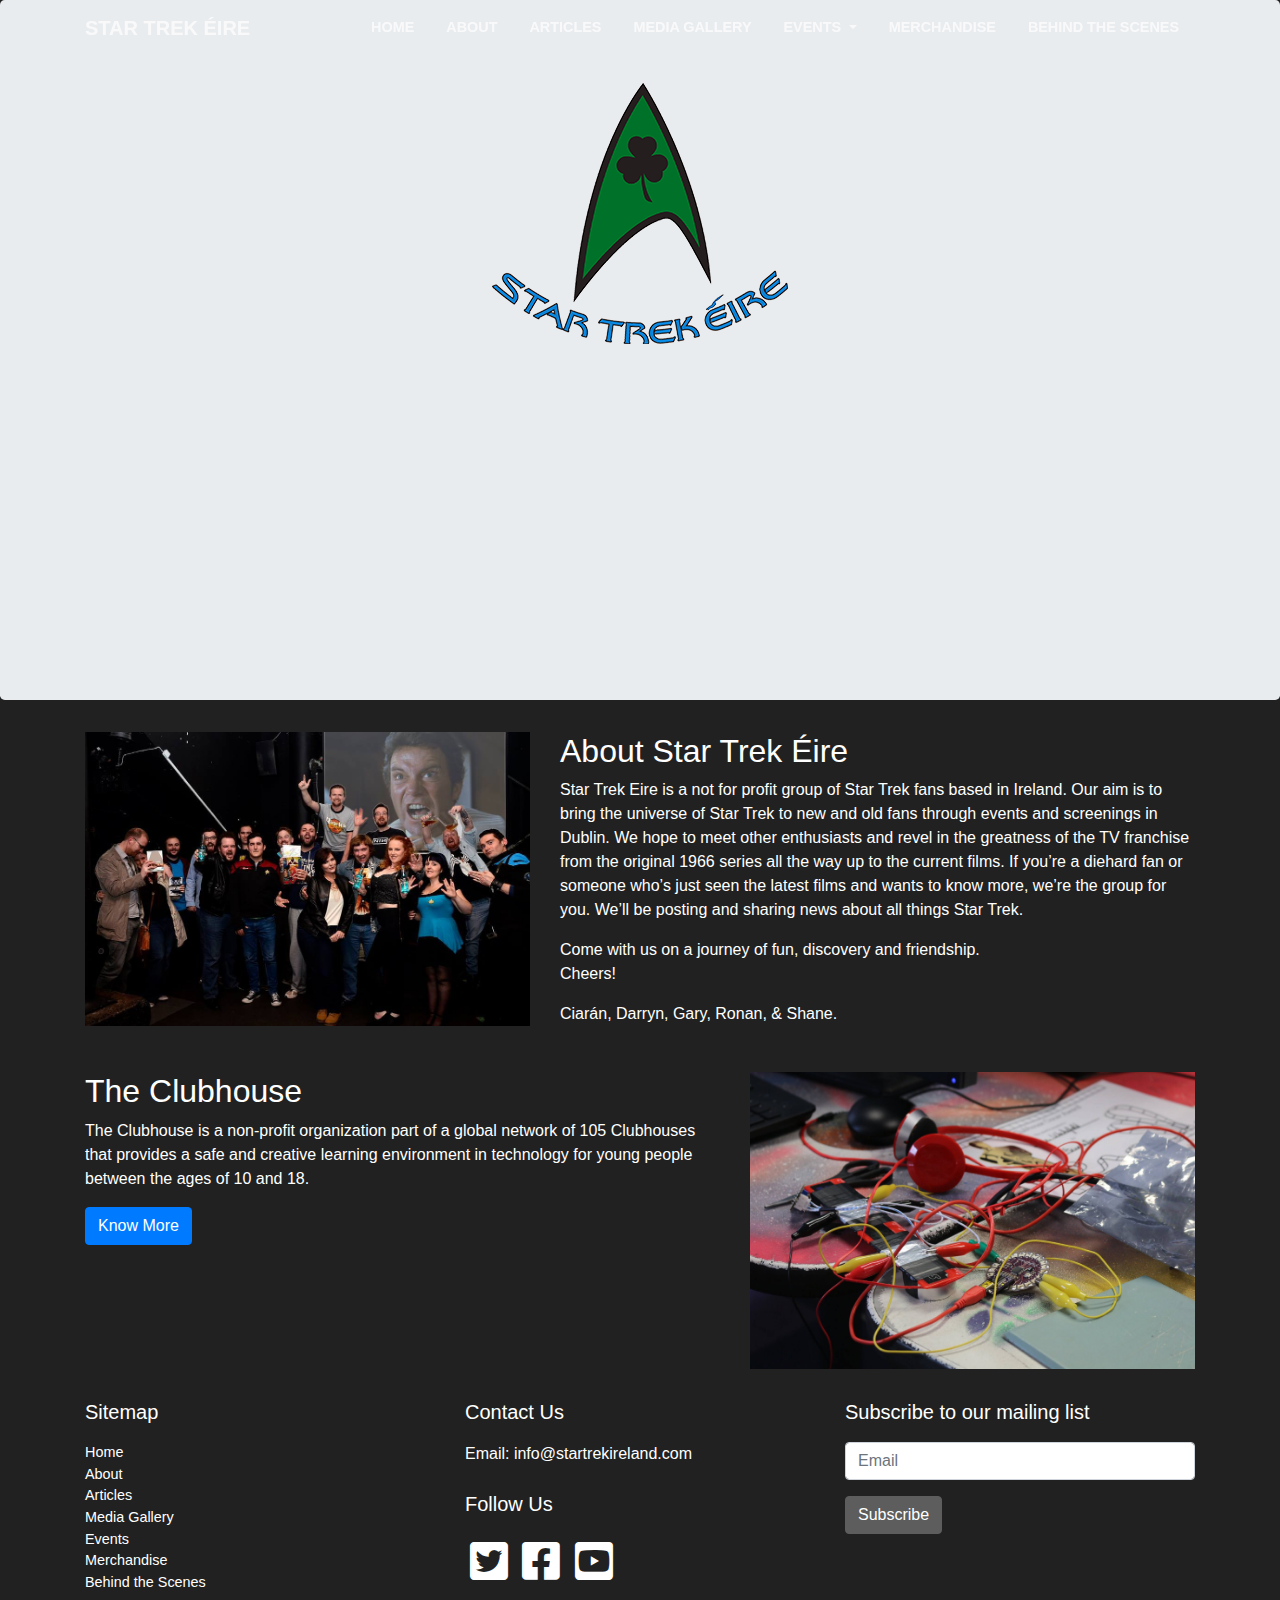
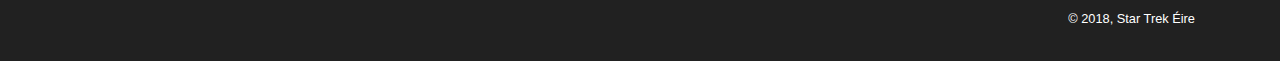
==== commit b090035e: "Changes in the footer" ====
--- a/about.html
+++ b/about.html
@@ -108,95 +108,76 @@
   </div>
   </section>
 
-    <!-- Sitemap and other information -->
-    <section class="footer">
-      <div class="container-fluid">
-        <div class="row">
-          <div class="fot_col1 col-lg-4 col-md-4 col-sm-12 col-xs-12">
-            <div>
-              <!-- Begin MailChimp Signup Form -->
-              <div id="mc_embed_signup">
-              <form action="https://localhost.us12.list-manage.com/subscribe/post?u=cc5af084b59a841daffa8a926&amp;id=f7ea415f90" method="post" id="mc-embedded-subscribe-form" name="mc-embedded-subscribe-form" class="validate" target="_blank" novalidate>
-                  <div id="mc_embed_signup_scroll">
-              	<h4>Subscribe to our mailing list</h4>
-                <div class="mc-field-group form-group">
-                    <label for="mce-EMAIL" class="sr-only">Email Address </label>
-                    <input type="email" value="" name="EMAIL" class="form-control required email" id="mce-EMAIL" placeholder="Email">
-                </div>
-                <div style="position: absolute; left: -5000px;"><input type="text" name="b_80eaa86e948880d8e05720a98_a489708aef" tabindex="-1" value=""></div>
-                  <div class="form-group"><input type="submit" value="Subscribe" name="subscribe" id="mc-embedded-subscribe" class="btn btn-primary" style="background: #5d5d5d; border-color: #5d5d5d"></div>
-                </div>
-                  <div id="mce-responses" class="clear">
-                    <div class="response" id="mce-error-response" style="display:none"></div>
-                    <div class="response" id="mce-success-response" style="display:none"></div>
-                  </div>
-                </form>
-              </div>
-              <!--End mc_embed_signup-->
-          </div>
-        </div>
-          <div class="col-lg-4 col-md-4 col-sm-12 col-xs-12">
-            <div class="footer_box">
-              <div class="footer_header">
-                <h5>Sitemap</h5>
-                  <div class="footer_content">
-                    <ul class="list-unstyled">
-                      <li><a href="#">Home</a></li>
-                      <li><a href="#">About</a></li>
-                      <li><a href="#">Articles</a></li>
-                      <li><a href="#">Media Gallery</a></li>
-                      <li><a href="#">Events</a></li>
-                      <li><a href="#">Merchandise</a></li>
-                      <li><a href="#">Behind the Scenes</a></li>
-                    </ul>
-                </div>
+  <!-- Sitemap and other information -->
+  <section class="footer">
+    <div class="container">
+      <div class="row">
+        <div class="col-lg-4 col-md-4 col-sm-12 col-xs-12">
+          <div class="footer_box">
+            <div class="footer_header">
+              <h5>Sitemap</h5>
+              <div class="footer_content">
+                <ul class="list-unstyled">
+                  <li><a href="#">Home</a></li>
+                  <li><a href="#">About</a></li>
+                  <li><a href="#">Articles</a></li>
+                  <li><a href="#">Media Gallery</a></li>
+                  <li><a href="#">Events</a></li>
+                  <li><a href="#">Merchandise</a></li>
+                  <li><a href="#">Behind the Scenes</a></li>
+                </ul>
               </div>
             </div>
           </div>
-          <div class="col-lg-4 col-md-4 col-sm-12 col-xs-12">
-            <h5>Contact us</h5>
-          <p><a href="#" style="color: white;">info@startrekireland.com</a></p>
+        </div>
+        <div class="col-lg-4 col-md-4 col-sm-12 col-xs-12">
+          <div class="footer_content">
+            <h5>Contact Us</h5>
+            <p>Email: <a href="#" style="color: white;">info@startrekireland.com</a></p>
             <div id="icons">
+              <h5>Follow Us</h5>
               <ul class="list-inline">
                 <a href="https://twitter.com/startrekeire/" target="_blank"><li class="list-inline-item"><i class="fab twitter fa-twitter-square fa-3x"></i></li></a>
                 <a href="https://www.facebook.com/startrekeire/" target="_blank"><li class="list-inline-item"><i class="fab facebook fa-facebook-square fa-3x"></i></li></a>
-                <a href="https://www.youtube.com/channel/UCIgCPEEvSShmmJd3UJe-vlw" target="_blank"><li class="list-inline-item"><i class="fab fa-youtube fa-3x"></i></li></a>
+                <a href="https://www.youtube.com/channel/UCIgCPEEvSShmmJd3UJe-vlw" target="_blank"><li class="list-inline-item"><i class="fab youtube fa-youtube-square fa-3x"></i></li></a>
               </ul>
             </div>
           </div>
         </div>
-      </div>
-    </section>
-
-    <div class="mastfoot">
-      <div class="inner">
-        <p>&copy; 2018, Star Trek Éire</p>
+        <div class="fot_col1 col-lg-4 col-md-4 col-sm-12 col-xs-12">
+          <div>
+            <!-- Begin MailChimp Signup Form -->
+            <div id="mc_embed_signup">
+              <form action="https://localhost.us12.list-manage.com/subscribe/post?u=cc5af084b59a841daffa8a926&amp;id=f7ea415f90" method="post" id="mc-embedded-subscribe-form" name="mc-embedded-subscribe-form" class="validate" target="_blank" novalidate>
+                <div id="mc_embed_signup_scroll">
+                  <h5>Subscribe to our mailing list</h5>
+                  <div class="mc-field-group form-group">
+                    <label for="mce-EMAIL" class="sr-only">Email Address </label>
+                    <input type="email" value="" name="EMAIL" class="form-control required email" id="mce-EMAIL" placeholder="Email">
+                  </div>
+                  <div style="position: absolute; left: -5000px;"><input type="text" name="b_80eaa86e948880d8e05720a98_a489708aef" tabindex="-1"></div>
+                  <div class="form-group"><input type="submit" value="Subscribe" name="subscribe" id="mc-embedded-subscribe" class="btn btn-primary" style="background: #5d5d5d; border-color: #5d5d5d"></div>
+                </div>
+                <div id="mce-responses" class="clear">
+                  <div class="response" id="mce-error-response" style="display:none"></div>
+                  <div class="response" id="mce-success-response" style="display:none"></div>
+                </div>
+              </form>
+            </div>
+            <!--End mc_embed_signup-->
+          </div>
+        </div>
       </div>
     </div>
-        <!--  generator="wordpress.com"  -->
-        <!-- <urlset xmlns:xsi="http://www.w3.org/2001/XMLSchema-instance" xmlns="http://www.sitemaps.org/schemas/sitemap/0.9" xmlns:mobile="http://www.google.com/schemas/sitemap-mobile/1.0" xmlns:image="http://www.google.com/schemas/sitemap-image/1.1" xsi:schemaLocation="http://www.sitemaps.org/schemas/sitemap/0.9 http://www.sitemaps.org/schemas/sitemap/0.9/sitemap.xsd">
-        <url>
-          <loc>
-            https://startrekeire.com/2018/02/17/an-evening-with-john-de-lancie/
-          </loc>
-          <mobile:mobile/>
-          <image:image>
-          <image:loc>
-            https://startrekeire.files.wordpress.com/2018/02/johndelancie_wordpress.jpg
-          </image:loc>
-            <image:title>johndelancie_wordpress</image:title>
-            </image:image>
-            <lastmod>2018-03-14T14:13:51+00:00</lastmod>
-            <changefreq>monthly</changefreq>
-        </url>
-        <url>
-          <loc>https://startrekeire.com</loc>
-          <changefreq>daily</changefreq>
-          <priority>1.0</priority>
-          <lastmod>2018-03-14T14:13:51+00:00</lastmod>
-        </url>
-        </urlset> -->
-
+  </div>
+</div>
+<div class="container">
+  <div class="mastfoot">
+    <div class="inner">
+      <p>&copy; 2018, Star Trek Éire</p>
+    </div>
+  </div>
+</section>
 <!-- Optional JavaScript -->
 <!-- jQuery first, then Popper.js, then Bootstrap JS -->
 <script src="https://code.jquery.com/jquery-3.2.1.slim.min.js" integrity="sha384-KJ3o2DKtIkvYIK3UENzmM7KCkRr/rE9/Qpg6aAZGJwFDMVNA/GpGFF93hXpG5KkN" crossorigin="anonymous"></script>
--- a/css/style.css
+++ b/css/style.css
@@ -4,6 +4,16 @@
 /*Edited by Yoki 04/03/2018*/
 
 /* style for body */
+@font-face {
+  font-family: Federation;
+  /* src: url(fonts/raleway.tiff); */
+}
+
+@font-face {
+  font-family: Krupper;
+  /* src: url(fonts/raleway.tiff); */
+}
+
 html {
   font-size: 16px;
   line-height: 23px;
@@ -82,7 +92,7 @@
   background-size: cover;
   background-repeat: no-repeat;
   background-position: center center;
-  height: 500px;
+  height: 700px;
   width: 100%;
 }
 
@@ -148,12 +158,8 @@
 /*Basic styling of rows*/
 .firstrow,
 .secondrow {
-  float: left;
-  position: relative;
-  text-align: center;
-  padding: 20px 0;
-  width: 100%;
-  height: 500px;
+  padding-top: 20px;
+  padding-bottom: 20px;
 }
 
 /* First row of content */
@@ -174,6 +180,15 @@
 
 /* Second row of content */
 .secondrow p {
+  text-align: left;
+}
+
+.index_title a{
+  text-decoration: none;
+  color: white;
+}
+
+.startrek_index{
   text-align: left;
 }
 
@@ -255,8 +270,9 @@
   margin-top: 5px;
   margin-bottom: 5px;
   align-items: center;
-  background-color: #F0F3F4;
-  padding: 10px;
+  background-color: white;
+  padding-top: 10px;
+  padding-bottom: 20px;
 }
 
 .text {
@@ -291,6 +307,10 @@
   background-color: white;
   vertical-align: middle;
   margin: 0 auto;
+}
+
+#img_crew{
+  max-width: 90%;
 }
 
 .square {
@@ -334,8 +354,31 @@
   /* bottom: 0; */
   color: white;
   background-color: #212121;
-  padding: 2rem;
+  padding: 0.7rem;
   margin-top: 20px;
+}
+
+.footer h5{
+  padding-bottom: 10px;
+}
+
+.footer_header h5{
+  text-align: left;
+}
+
+.footer_content{
+  text-align: left;
+  text-decoration: none;
+  /* padding-left: 20px;
+  padding-right: 20px; */
+  vertical-align: top;
+}
+.footer_content a{
+  color: white;
+}
+
+.footer_content li{
+  font-size: 0.9em;
 }
 
 .img_art {
@@ -508,11 +551,13 @@
   color: white;
   /* color: rgba(255,255,255,.5); */
   background-color: #212121;
+  font-size: 0.8em;
 }
 
 /* Padding for spacing */
 .inner {
-  padding: 1rem;
+  text-align: right;
+  padding-bottom: 5px;
 }
 
 .img-fluid {
@@ -553,14 +598,14 @@
 }
 
 #icons {
-    text-align: center;
+    text-align: left;
     padding-top: 10px;
     padding-bottom: -30px;
 }
 
 #icons .fab {
     color: white;
-    margin: 5px 15px;
+    margin: 5px 5px;
     position: relative;
     bottom: 0;
     transition: all 0.2s ease-in-out;
@@ -576,8 +621,8 @@
     bottom: 5px;
 }
 
-#icons .instagram:hover {
-    color:#517fa6;
+#icons .youtube:hover {
+    color: rgba(255, 0, 0, 0.7);
     bottom: 5px;
 }
 
@@ -617,6 +662,29 @@
 /* links for full article */
 #clickme {
   font-style: italic;
+  font-weight: bold;
+}
+
+/* modal */
+
+.modal-header h5 {
+  color: black;
+}
+
+.modal-body .italic {
+  color: black;
+  font-style: italic;
+}
+
+.modal-body h6 {
+  color: black;
+}
+
+.modal-body p {
+  color: black;
+}
+
+.modal-body .bold {
   font-weight: bold;
 }
 
@@ -649,7 +717,6 @@
   }
 
   .mastfoot {
-    position: fixed;
     bottom: 0;
     font-size: 0.8em;
   }
@@ -658,6 +725,10 @@
   .cover-container {
     width: 100%; /* Must be percentage or pixels for horizontal alignment */
   }
+}
+
+.fot_col1 {
+  text-align: left;
 }
 
 @media screen and (max-width: 768px) {
